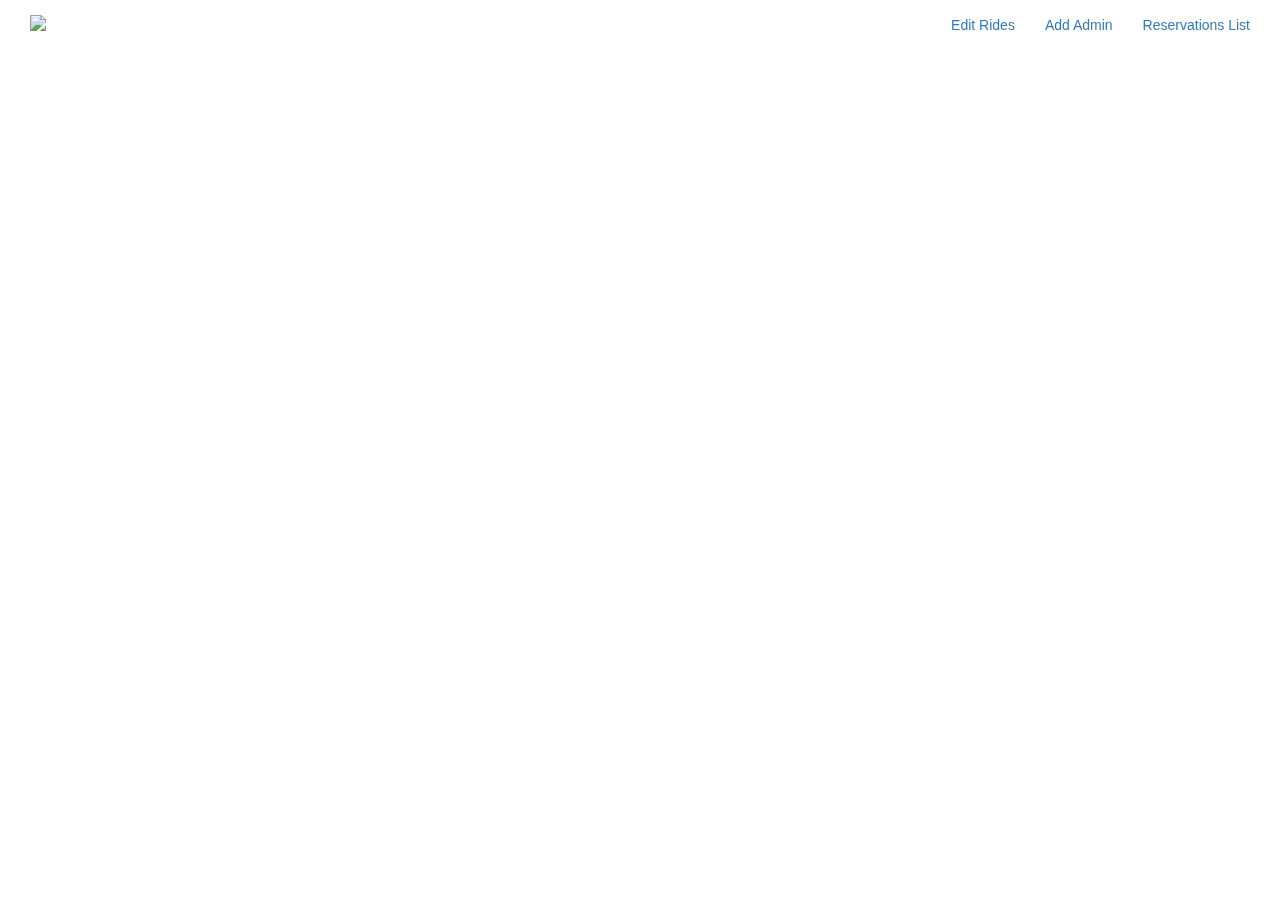
==== NileTubingMVC/public/AdminNav/index.html @ dd1b0c1f "Admin Nav" ====
<!DOCTYPE html>
<html lang="en">
<head>
    <meta charset="UTF-8" />
    <meta http-equiv="X-UA-Compatible" content="IE=edge,chrome=1"> 
    <meta name="viewport" content="width=device-width, initial-scale=1.0"> 
    <meta name="author" content="Codeconvey" />
    
    <!-- Style CSS -->
    <link rel="stylesheet" href="NavBoot/css/style.css">
    
    <!--Only for demo purpose - no need to add.-->
    <link rel="stylesheet" type="text/css" href="NavBoot/css/demo.css" />
	
</head>
<body>
		



<section>
    <div class="rt-container">
          <div class="col-rt-12">
              <div class="Scriptcontent">
              
<!-- partial:index.partial.html -->
<link rel="stylesheet" href="https://maxcdn.bootstrapcdn.com/bootstrap/3.4.1/css/bootstrap.min.css">

<script src="https://ajax.googleapis.com/ajax/libs/jquery/3.5.1/jquery.min.js"></script>


<script src="https://maxcdn.bootstrapcdn.com/bootstrap/3.4.1/js/bootstrap.min.js"></script>
<div class="navbar navbar-fixed-top container-fluid" id="navbar">
  	 <div class="navbar-header">
      <button type="button" class="navbar-toggle navbar-default" data-toggle="collapse" data-target="#myNavbar">
        <span class="icon-bar"></span>
        <span class="icon-bar"></span>
        <span class="icon-bar"></span>                        
      </button>
      <a class="navbar-brand">
          <img src="NavBoot/NTLogo.png" id="navlogo">
        </a>
    </div>
    <div class="collapse navbar-right navbar-collapse" id="myNavbar">
    	<ul class="nav navbar-nav">
    		<li>
                <a id="aa"href="adminRides.php">
                    Edit Rides
                </a>
            </li>
            <li>
                <a id="bb"href="AddAdmin.php">
                    Add Admin
                </a>
            </li>    	
            <li>
                <a id="cc" href="AdminReservations.php">
                    Reservations List
                </a>
            </li>   
        </ul>
    </div>
  </div>

    		
           
    		</div>
		</div>
    </div>
</section>
     
<script>
    window.onscroll = function() {scrollFunction()};

function scrollFunction() {
  if (document.body.scrollTop > 20 || document.documentElement.scrollTop > 20) {
    
    document.getElementById("navbar").style.background = "#1F3351";
          document.getElementById("aa").style.color = "white";
          document.getElementById("bb").style.color = "white";
          document.getElementById("cc").style.color = "white";
          document.getElementById("dd").style.color = "white";


  } else {
   
    document.getElementById("navbar").style.background = "";
     document.getElementById("aa").style.color = "#1F3351";
    document.getElementById("bb").style.color = "#1F3351";
     document.getElementById("cc").style.color = "#1F3351";
     document.getElementById("dd").style.color = "#1F3351";
      



  }
}
</script>
    
    
   <!-- ANALYTICS -->

	</body>
</html>
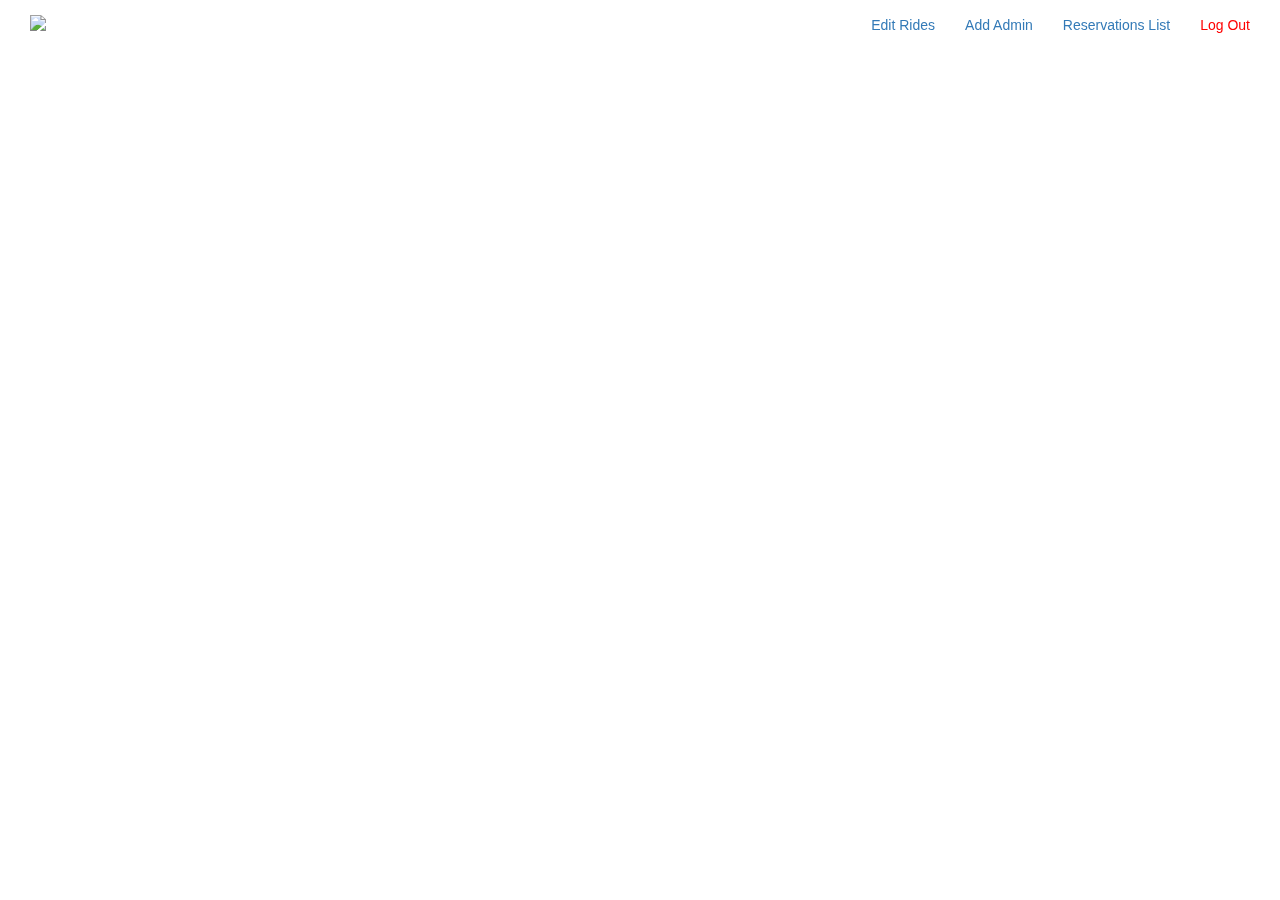
==== commit ed4f9383: "Updates" ====
--- a/NileTubingMVC/public/AdminNav/index.html
+++ b/NileTubingMVC/public/AdminNav/index.html
@@ -58,6 +58,11 @@
                     Reservations List
                 </a>
             </li>   
+            <li>
+                <a style="color:red;"  href="adminLogin.php">
+                    Log Out
+                </a>
+            </li>   
         </ul>
     </div>
   </div>
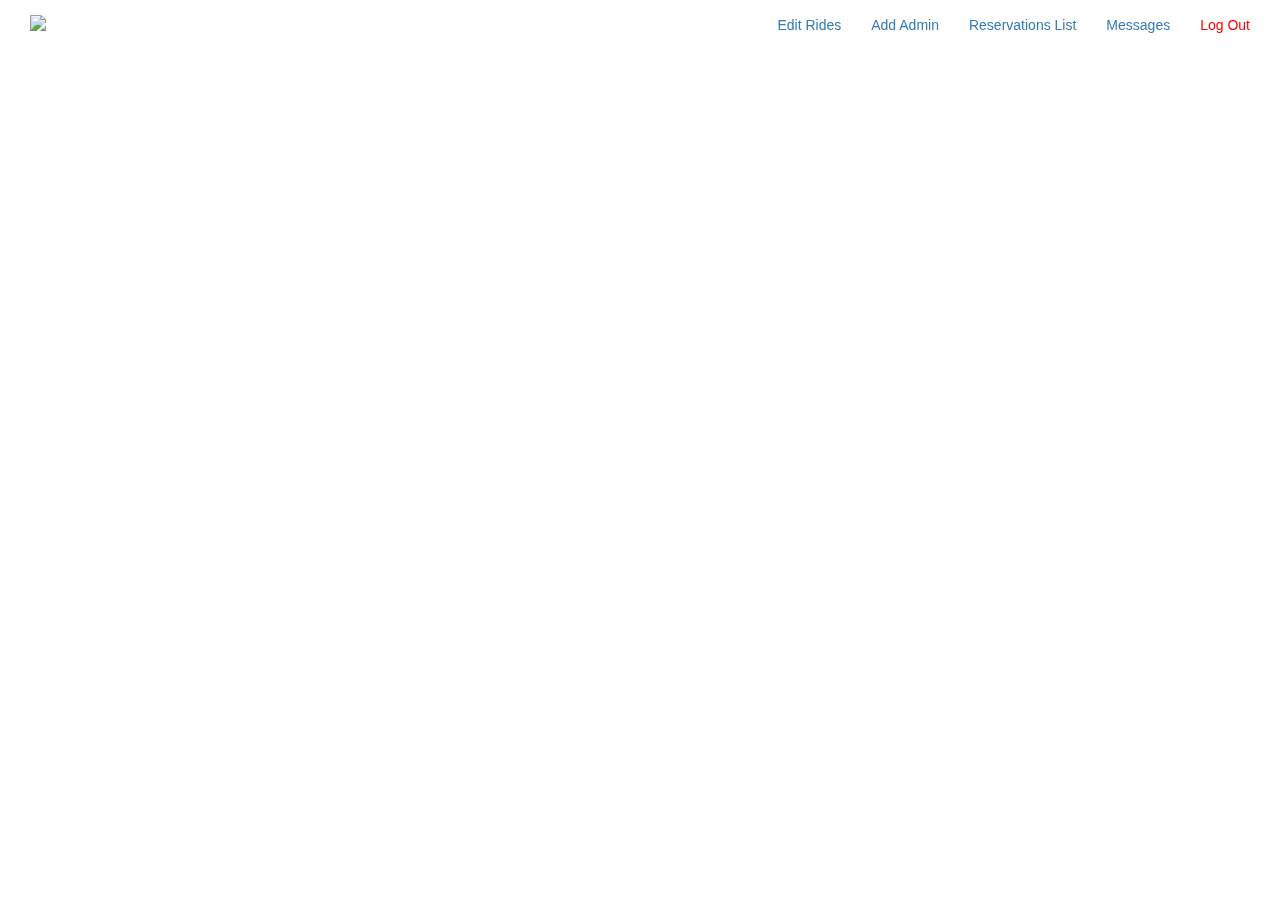
==== commit 2120d93f: "Final" ====
--- a/NileTubingMVC/public/AdminNav/index.html
+++ b/NileTubingMVC/public/AdminNav/index.html
@@ -57,7 +57,12 @@
                 <a id="cc" href="AdminReservations.php">
                     Reservations List
                 </a>
-            </li>   
+            </li>
+            <li>
+                <a id="cc" href="Messages.php">
+                    Messages
+                </a>
+            </li> 
             <li>
                 <a style="color:red;"  href="adminLogin.php">
                     Log Out
